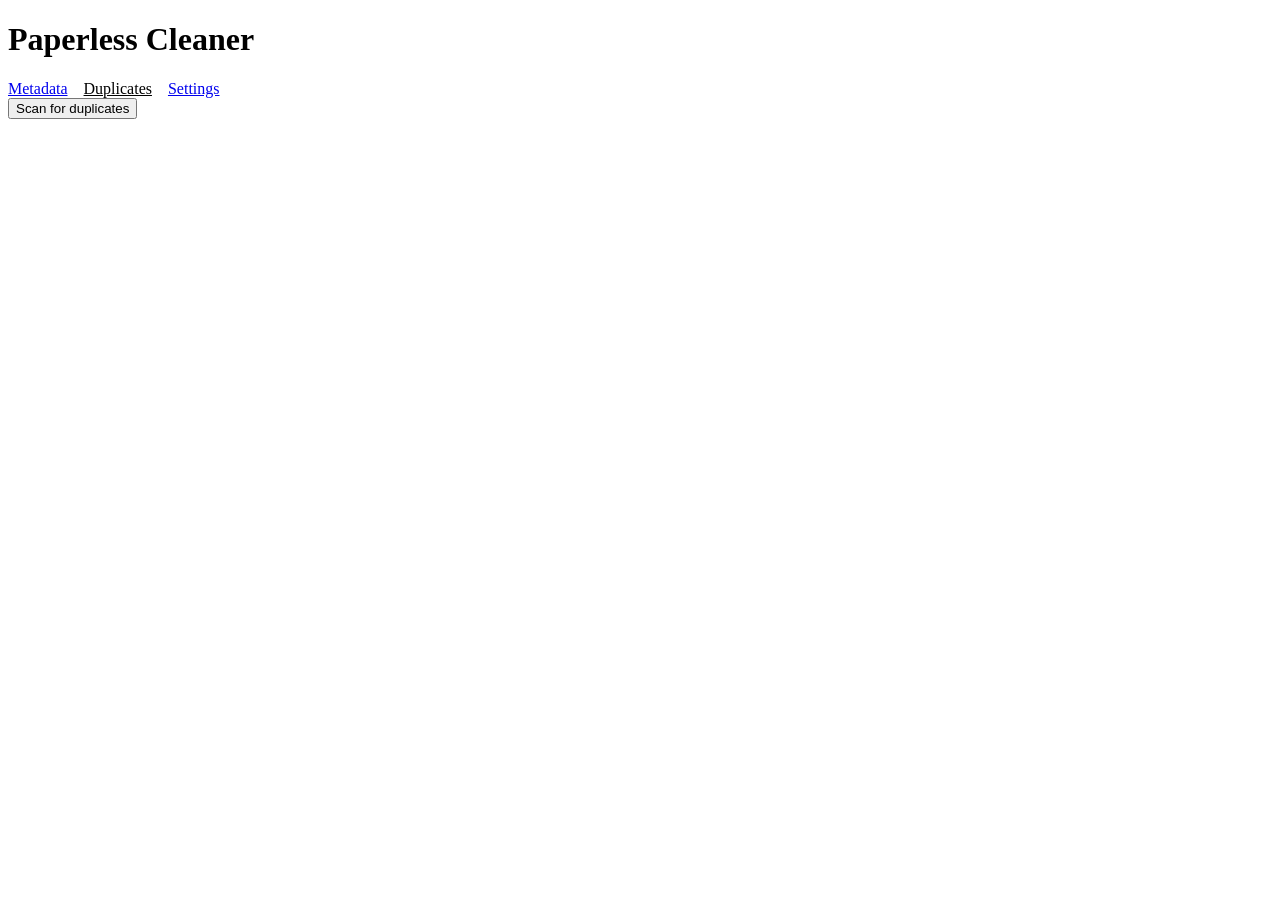
==== app/templates/duplicates.html @ 1c05464c "Add duplicate detection feature with SSE-streamed scan Three-pass duplicate scan (metadata → content" ====
<!doctype html>
<html lang="en">
  <head>
    <meta charset="utf-8" />
    <meta name="viewport" content="width=device-width, initial-scale=1" />
    <title>Paperless Cleaner — Duplicates</title>
    <link rel="stylesheet" href="/static/style.css" />
  </head>
  <body>
    <header>
      <h1>Paperless Cleaner</h1>
      <nav style="display:flex;align-items:center;gap:1rem;">
        <a href="/">Metadata</a>
        <a href="/duplicates" style="color:var(--text)">Duplicates</a>
        <a href="/settings">Settings</a>
      </nav>
    </header>

    <main id="mainLayout">

      <!-- Toolbar -->
      <section class="toolbar">
        <button id="scanBtn">Scan for duplicates</button>
        <span id="scanSummary" class="progress-label" style="display:none"></span>
      </section>

      <!-- Progress bar -->
      <section id="progressSection" style="display:none">
        <div style="display:flex;align-items:center;gap:0.6rem;">
          <div class="progress-bar-track" style="flex:1">
            <div class="progress-bar-fill" id="progressFill"></div>
          </div>
          <span id="progressPhase" class="progress-label" style="white-space:nowrap;font-weight:600"></span>
        </div>
        <span id="progressLabel" class="progress-label"></span>
      </section>

      <!-- Results -->
      <section id="resultsSection" style="display:none">
        <div id="groupsContainer"></div>
      </section>

      <!-- Empty state -->
      <section id="emptyState" style="display:none">
        <p style="color:var(--text-muted);padding:2rem 0;">No potential duplicates found.</p>
      </section>

    </main>

    <!-- Side-by-side preview modal -->
    <div id="previewBackdrop" class="pane-backdrop" style="display:none"></div>
    <div id="previewModal" class="dup-preview-modal" style="display:none">
      <div class="pane-header">
        <strong id="previewTitle">Compare documents</strong>
        <div class="pane-header-actions">
          <button id="closePreviewBtn" class="btn-icon" title="Close">✕</button>
        </div>
      </div>
      <div id="previewPanes" class="dup-preview-panes"></div>
    </div>

    <script src="/static/duplicates.js"></script>
  </body>
</html>
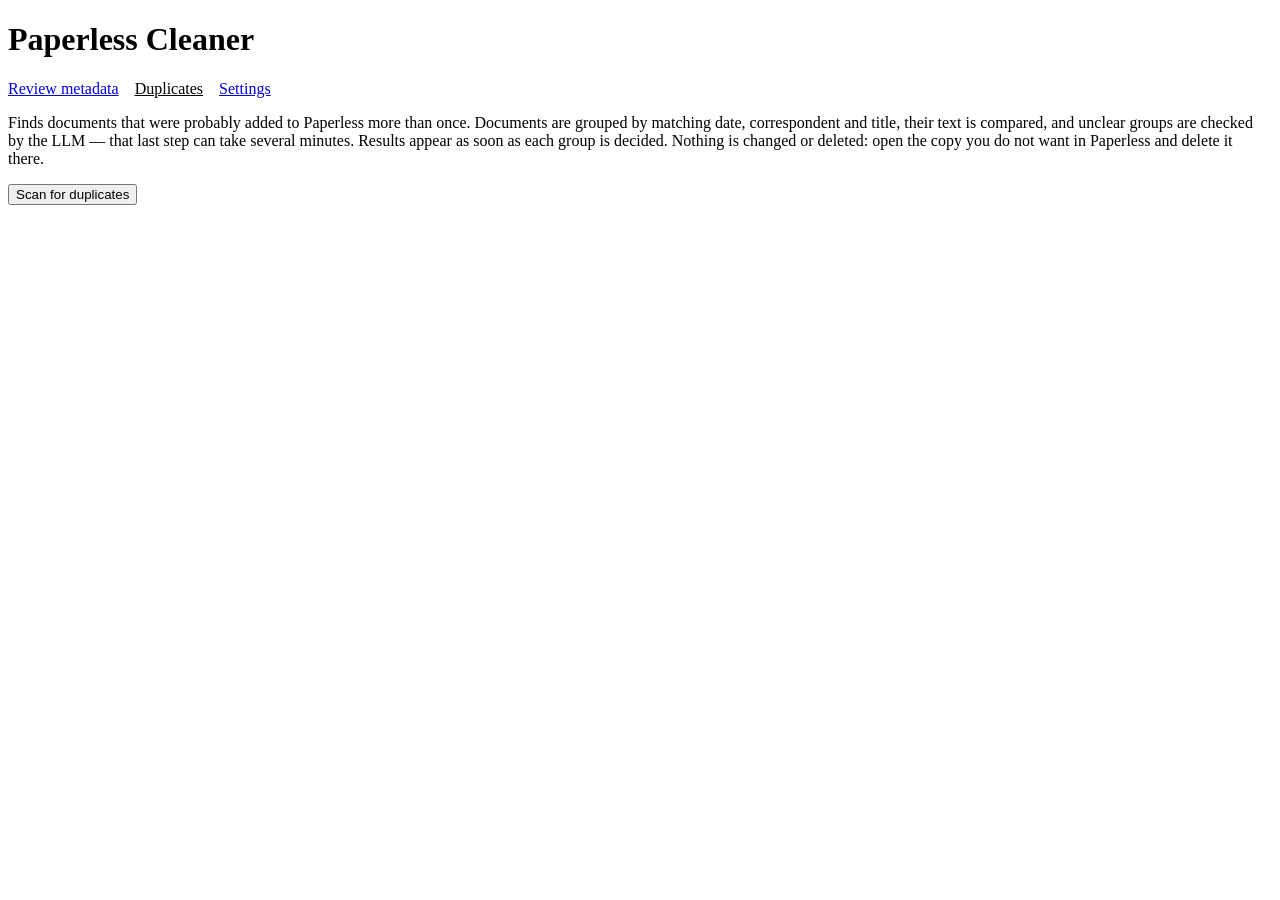
==== commit 29898aa2: "Recover review state after startup race; rework review UX Review state vanished when the container s" ====
--- a/app/templates/duplicates.html
+++ b/app/templates/duplicates.html
@@ -10,7 +10,7 @@
     <header>
       <h1>Paperless Cleaner</h1>
       <nav style="display:flex;align-items:center;gap:1rem;">
-        <a href="/">Metadata</a>
+        <a href="/">Review metadata</a>
         <a href="/duplicates" style="color:var(--text)">Duplicates</a>
         <a href="/settings">Settings</a>
       </nav>
@@ -18,22 +18,32 @@
 
     <main id="mainLayout">
 
+      <p class="page-intro">
+        Finds documents that were probably added to Paperless more than once. Documents are grouped by
+        matching date, correspondent and title, their text is compared, and unclear groups are checked by the LLM —
+        that last step can take several minutes. Results appear as soon as each group is decided.
+        Nothing is changed or deleted: open the copy you do not want in Paperless and delete it there.
+      </p>
+
       <!-- Toolbar -->
       <section class="toolbar">
         <button id="scanBtn">Scan for duplicates</button>
-        <span id="scanSummary" class="progress-label" style="display:none"></span>
+        <button id="cancelScanBtn" class="btn-danger" hidden>Cancel scan</button>
+        <span id="scanSummary" class="progress-label" style="display:none;white-space:normal"></span>
       </section>
 
       <!-- Progress bar -->
-      <section id="progressSection" style="display:none">
-        <div style="display:flex;align-items:center;gap:0.6rem;">
-          <div class="progress-bar-track" style="flex:1">
+      <section id="progressSection" class="progress-stacked" style="display:none">
+        <div class="progress-row">
+          <div class="progress-bar-track" role="progressbar" aria-valuemin="0" aria-valuemax="100" id="progressTrack">
             <div class="progress-bar-fill" id="progressFill"></div>
           </div>
-          <span id="progressPhase" class="progress-label" style="white-space:nowrap;font-weight:600"></span>
+          <span id="progressPhase" class="progress-label" style="font-weight:600"></span>
         </div>
-        <span id="progressLabel" class="progress-label"></span>
+        <span id="progressLabel" class="progress-label" style="white-space:normal"></span>
       </section>
+
+      <section id="dismissedNote" class="dismissed-note" hidden></section>
 
       <!-- Results -->
       <section id="resultsSection" style="display:none">
@@ -49,11 +59,11 @@
 
     <!-- Side-by-side preview modal -->
     <div id="previewBackdrop" class="pane-backdrop" style="display:none"></div>
-    <div id="previewModal" class="dup-preview-modal" style="display:none">
+    <div id="previewModal" class="dup-preview-modal" role="dialog" aria-modal="true" aria-labelledby="previewTitle" tabindex="-1" style="display:none">
       <div class="pane-header">
         <strong id="previewTitle">Compare documents</strong>
         <div class="pane-header-actions">
-          <button id="closePreviewBtn" class="btn-icon" title="Close">✕</button>
+          <button id="closePreviewBtn" class="btn-icon" title="Close" aria-label="Close">✕</button>
         </div>
       </div>
       <div id="previewPanes" class="dup-preview-panes"></div>
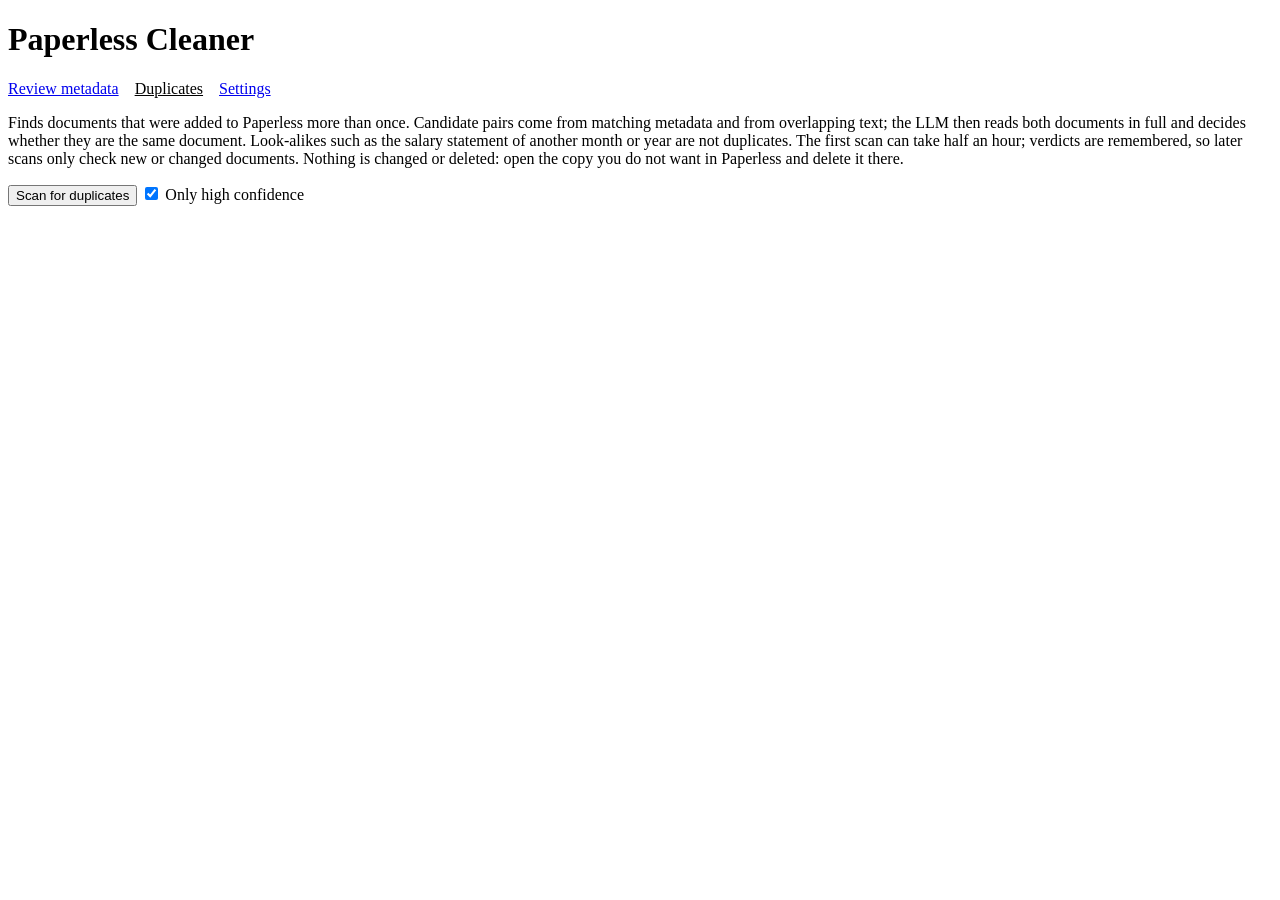
==== commit f811f665: "Duplicates: LLM reads both documents in full, per pair; high-only view The scan judged whole metadat" ====
--- a/app/templates/duplicates.html
+++ b/app/templates/duplicates.html
@@ -19,9 +19,10 @@
     <main id="mainLayout">
 
       <p class="page-intro">
-        Finds documents that were probably added to Paperless more than once. Documents are grouped by
-        matching date, correspondent and title, their text is compared, and unclear groups are checked by the LLM —
-        that last step can take several minutes. Results appear as soon as each group is decided.
+        Finds documents that were added to Paperless more than once. Candidate pairs come from matching
+        metadata and from overlapping text; the LLM then reads both documents in full and decides whether they
+        are the same document. Look-alikes such as the salary statement of another month or year are not duplicates.
+        The first scan can take half an hour; verdicts are remembered, so later scans only check new or changed documents.
         Nothing is changed or deleted: open the copy you do not want in Paperless and delete it there.
       </p>
 
@@ -29,6 +30,7 @@
       <section class="toolbar">
         <button id="scanBtn">Scan for duplicates</button>
         <button id="cancelScanBtn" class="btn-danger" hidden>Cancel scan</button>
+        <label class="dup-filter-toggle"><input type="checkbox" id="highOnlyToggle" checked /> Only high confidence</label>
         <span id="scanSummary" class="progress-label" style="display:none;white-space:normal"></span>
       </section>
 
